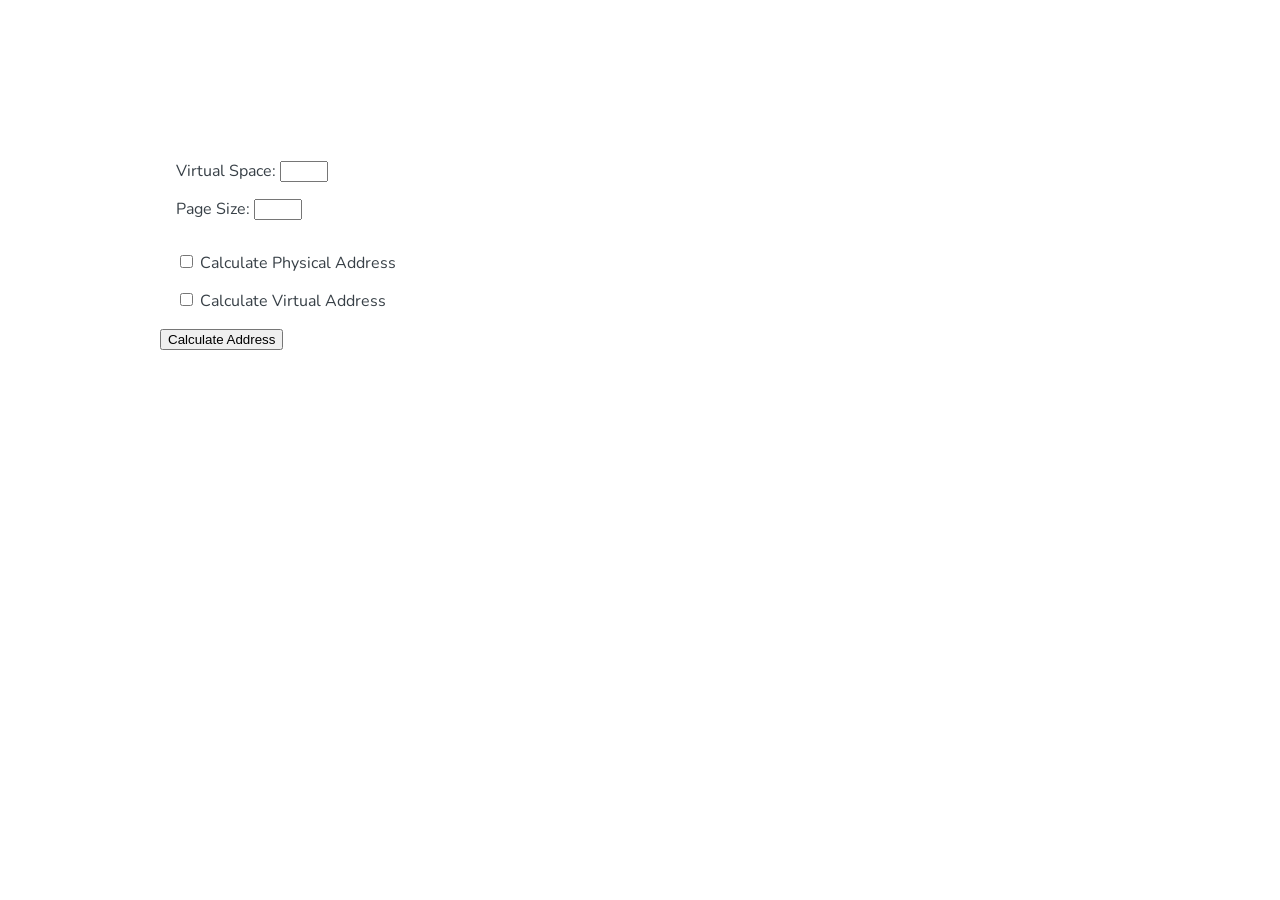
==== index.html @ bd0abdbe "updated headings" ====
<!DOCTYPE html>
<html lang="en">
<head>
    <meta charset="utf-8">
    <meta name="viewport" content="width=device-width, initial-scale=1.0">
    <title>Pagination</title>
    <!-- <link rel="stylesheet" href="normalize.css"> -->
    <link href='https://fonts.googleapis.com/css?family=Nunito:400,300' rel='stylesheet' type='text/css'>
    <link rel="stylesheet" href="css.css">
</head>
<body>

<!--<div class="topSelectors">
    <label for="addressTypeDropdown">Select Address Type:</label>
    <select id="addressTypeDropdown">
        <option>Physical Address</option>
        <option>Virtual Address</option>
    </select>
</div>-->

<div class="topSelectors">
    <label for="virtualIndexInput">Virtual Space:</label>
    <input type="number" id="virtualIndexInput" min="0" max="15">
</div>

<div class="topSelectors">
    <label for="physicalAddressInput">Page Size:</label>
    <input type="number" id="physicalAddressInput" min="0" max="15">
</div>
<table>
    <caption id = "caption" class="d-none">Address Data</caption>
    <thead id = "attributes" class="d-none">
    <tr>
        <th scope="col">Virtual Index</th>
        <th scope="col">Physical Index</th>
        <th scope="col">Present Bit</th>
    </tr>
    </thead>
    <tbody>
    <!-- This part will be dynamically generated by JavaScript -->
    </tbody>
</table>

<div id="addressInputContainer"></div> <!-- Container for dynamically generated input boxes -->

<div>
    <div class="topSelectors" id="physical">
        <label>
            <input type="checkbox" id="calculatePhysicalAddress" onchange="toggleAddressInput('physical')"> Calculate Physical Address
        </label>
    </div>
    
    <div class="topSelectors" id="virtual">
        <label>
            <input type="checkbox" id="calculateVirtualAddress" onchange="toggleAddressInput('virtual')"> Calculate Virtual Address
        </label>
    </div>
    
    <button onclick="calculateAddress()">Calculate Address</button>
    <div id="resultContainer"><strong id="resultingAddressLabel"></strong></div>
    
</div>

<script src="script.js"></script>
</body>
</html>
---- css.css ----
*, *:before, *:after {
  -moz-box-sizing: border-box;
  -webkit-box-sizing: border-box;
  box-sizing: border-box;
}

body {
  font-family: 'Nunito', sans-serif;
  color: #384047;
  /* background-color: #cce6f9; */
  margin: 10rem;
}

.topSelectors{
  margin: 1rem;
}

table {
  max-width: 960px;
  margin: 10px auto;
}

caption {
  font-size: 1.6em;
  font-weight: 400;
  padding: 10px 0;
}

thead th {
  font-weight: 400;
  background: #8a97a0;
  color: #FFF;
}

tr {
  background: #f4f7f8;
  border-bottom: 1px solid #FFF;
  margin-bottom: 5px;
}

tr:nth-child(even) {
  background: #e8eeef;
}
caption{
  width: max-content;
}
.d-none{
  display: none;
}

th, td {
  text-align: left;
  padding: 5px;
  font-weight: 300;
}

td input{
  border: unset;
  background: transparent;
}

td input:focus-visible {
  border: none !important;
  background: transparent !important;
}


tfoot tr {
  background: none;
}

tfoot td {
  padding: 10px 2px;
  font-size: 0.8em;
  font-style: italic;
  color: #8a97a0;
}


/* Add this CSS in your existing stylesheet or create a new one */
#resultContainer {
  margin-top: 20px;
  padding: 10px;
  border: 1px solid #ccc;
  border-radius: 5px;
  background-color: #f9f9f9;
  color: #333;

  /* Set initial opacity to 0 */
  opacity: 0;
  
  /* Apply transition for a smooth fade-in effect */
  transition: opacity 0.5s ease-in-out, background-color 0.5s ease-in-out;
}

#resultContainer.show-green {
  /* Set opacity to 1 when the show class is applied */
  opacity: 1;
  /* Add a background color for highlighting */
  background-color: #dff0d8; /* Change this color as desired */
  color: #25c328; /* Change this color as desired */
}

#resultContainer.show-red {
  /* Set opacity to 1 when the show class is applied */
  opacity: 1;
  /* Add a background color for highlighting */
  background-color: #f0d8e7; /* Change this color as desired */
  color: #c22c2c; /* Change this color as desired */
}

/* Additional style to make the text selectable */
#resultContainer strong {
  user-select: text;
}
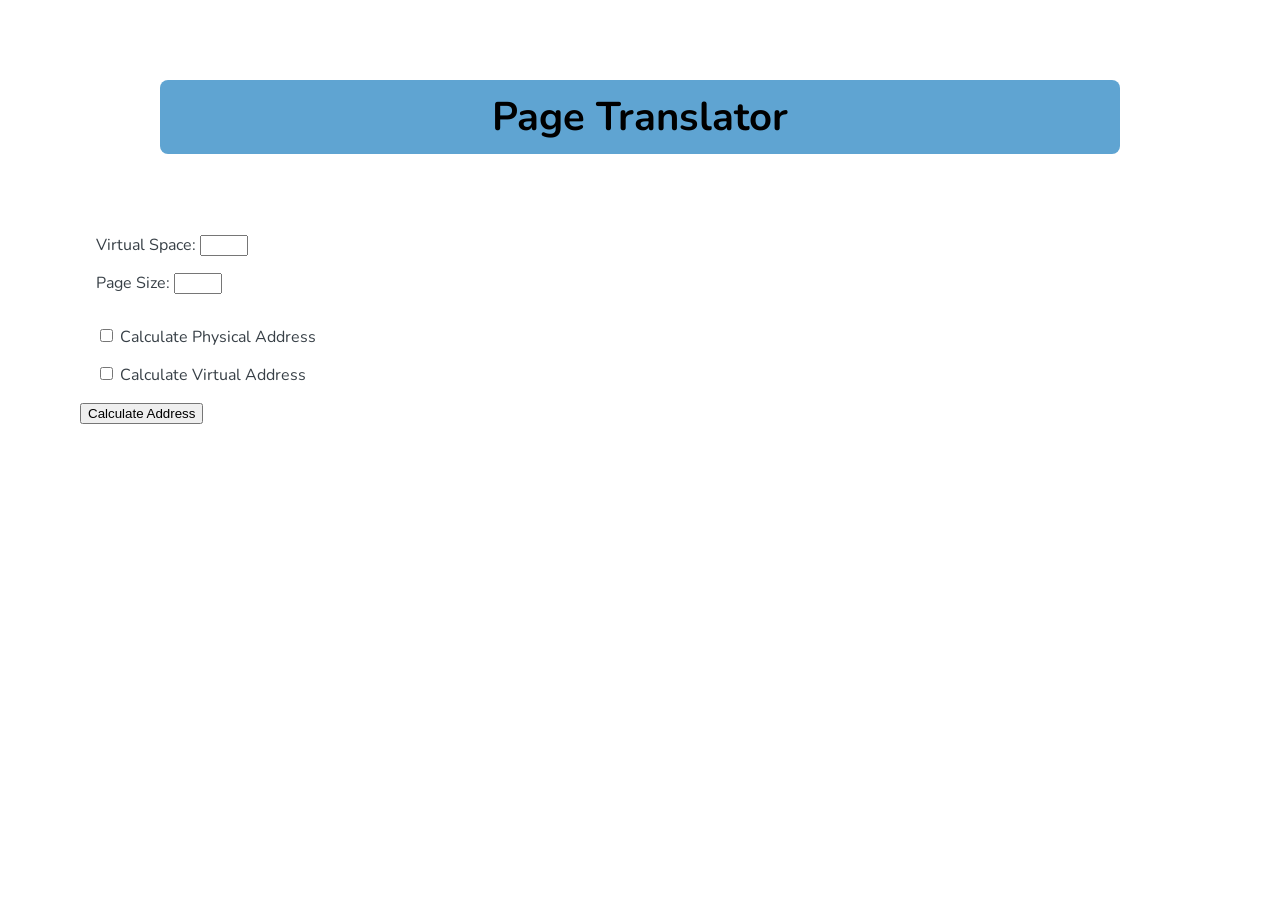
==== commit 3b0b23f0: "heading" ====
--- a/index.html
+++ b/index.html
@@ -9,6 +9,10 @@
     <link rel="stylesheet" href="css.css">
 </head>
 <body>
+    <header>
+        <h1>Page Translator</h1>
+    </header>
+
 
 <!--<div class="topSelectors">
     <label for="addressTypeDropdown">Select Address Type:</label>
--- a/css.css
+++ b/css.css
@@ -8,7 +8,21 @@
   font-family: 'Nunito', sans-serif;
   color: #384047;
   /* background-color: #cce6f9; */
-  margin: 10rem;
+  margin: 5rem;
+}
+
+header {
+  background-color: #5fa4d2; /* Choose your preferred background color */
+  color: #000000; /* Choose your preferred text color */
+  text-align: center;
+  padding: 10px 0; /* Adjust padding as needed */
+  margin: 5rem;
+  border-radius: 8px;
+}
+
+header h1 {
+  margin: 0rem;
+  font-size: 2.5em; /* Adjust font size as needed */
 }
 
 .topSelectors{
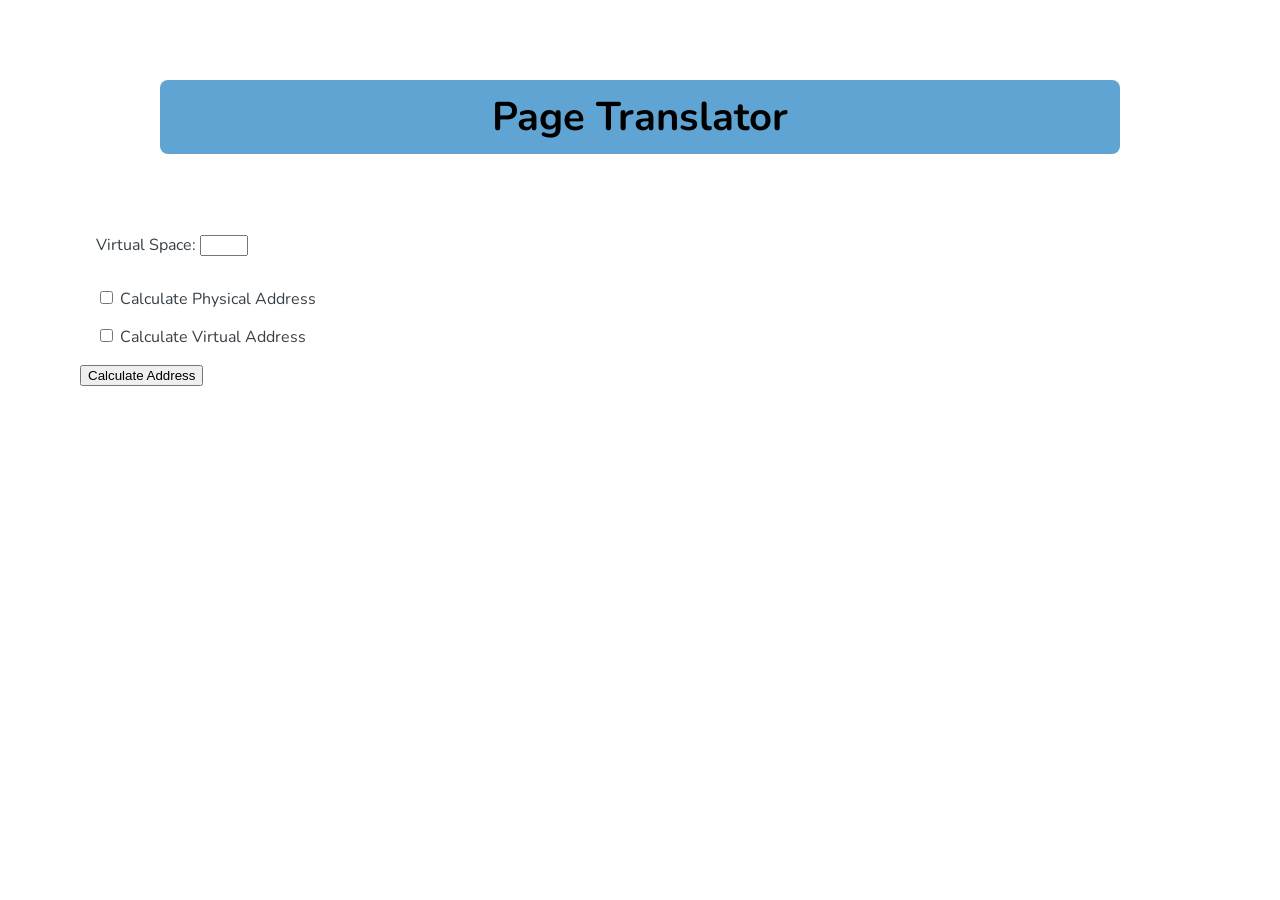
==== commit 8017114d: "condtions updated" ====
--- a/index.html
+++ b/index.html
@@ -27,7 +27,7 @@
     <input type="number" id="virtualIndexInput" min="0" max="15">
 </div>
 
-<div class="topSelectors">
+<div class="topSelectors" id="pageSizeContainer" style="display: none;">
     <label for="physicalAddressInput">Page Size:</label>
     <input type="number" id="physicalAddressInput" min="0" max="15">
 </div>
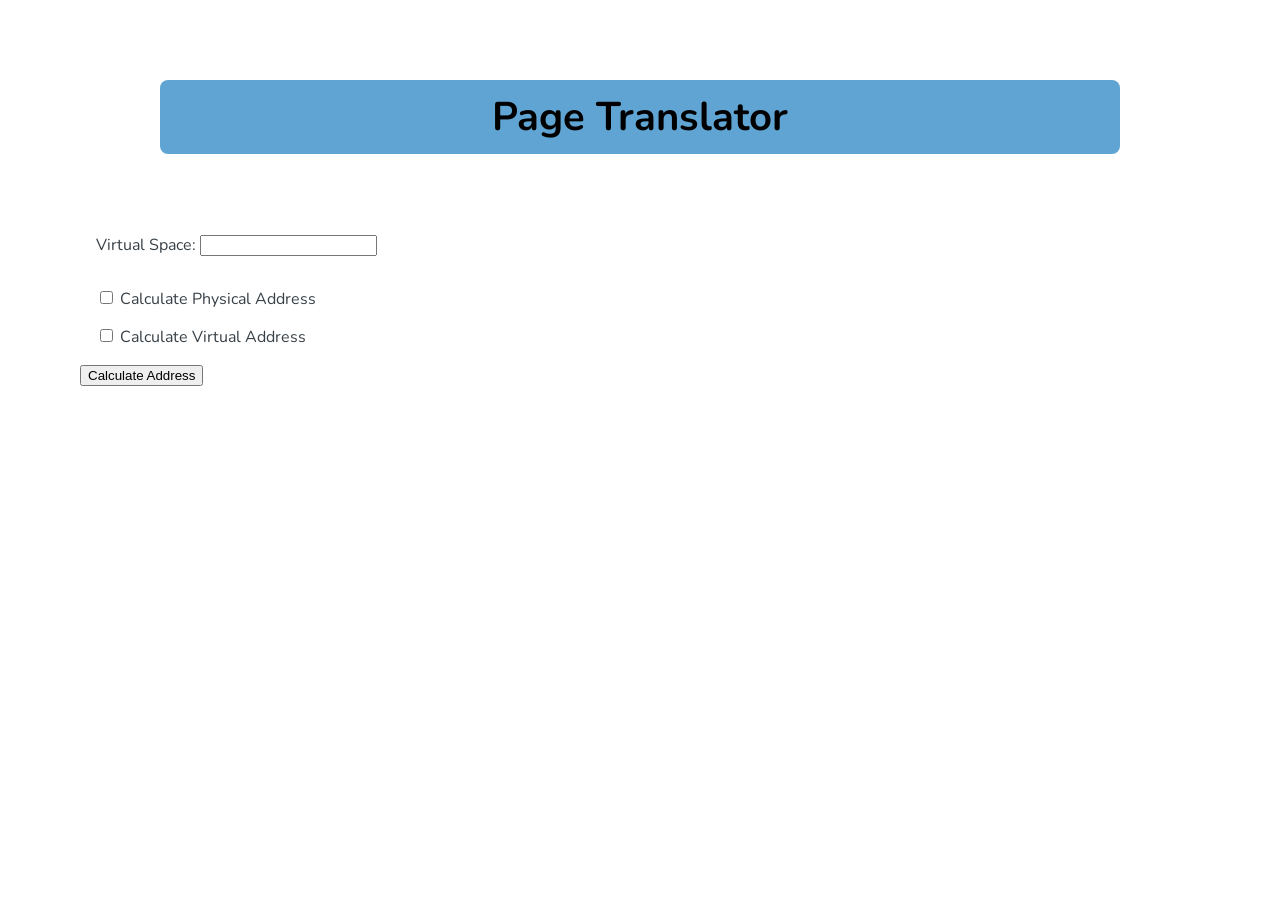
==== commit f00714c6: "update randome generating values for table" ====
--- a/index.html
+++ b/index.html
@@ -4,7 +4,7 @@
     <meta charset="utf-8">
     <meta name="viewport" content="width=device-width, initial-scale=1.0">
     <title>Pagination</title>
-    <!-- <link rel="stylesheet" href="normalize.css"> -->
+   
     <link href='https://fonts.googleapis.com/css?family=Nunito:400,300' rel='stylesheet' type='text/css'>
     <link rel="stylesheet" href="css.css">
 </head>
@@ -14,22 +14,16 @@
     </header>
 
 
-<!--<div class="topSelectors">
-    <label for="addressTypeDropdown">Select Address Type:</label>
-    <select id="addressTypeDropdown">
-        <option>Physical Address</option>
-        <option>Virtual Address</option>
-    </select>
-</div>-->
 
 <div class="topSelectors">
     <label for="virtualIndexInput">Virtual Space:</label>
-    <input type="number" id="virtualIndexInput" min="0" max="15">
+    <input type="number" id="virtualIndexInput"  class="no-spin">
+    <div id="message" style="color: red; display: none;">Only power of 2 values are allowed</div>
 </div>
 
 <div class="topSelectors" id="pageSizeContainer" style="display: none;">
     <label for="physicalAddressInput">Page Size:</label>
-    <input type="number" id="physicalAddressInput" min="0" max="15">
+    <input type="number" id="physicalAddressInput"  class="no-spin">
 </div>
 <table>
     <caption id = "caption" class="d-none">Address Data</caption>
@@ -41,11 +35,10 @@
     </tr>
     </thead>
     <tbody>
-    <!-- This part will be dynamically generated by JavaScript -->
     </tbody>
 </table>
 
-<div id="addressInputContainer"></div> <!-- Container for dynamically generated input boxes -->
+<div id="addressInputContainer"></div> 
 
 <div>
     <div class="topSelectors" id="physical">
@@ -61,8 +54,14 @@
     </div>
     
     <button onclick="calculateAddress()">Calculate Address</button>
-    <div id="resultContainer"><strong id="resultingAddressLabel"></strong></div>
-    
+    <div id="resultContainer">
+        <div>
+            <strong id="resultingBinaryAddressLabel"></strong>
+        </div>
+        <div>
+            <strong id="resultingAddressLabel"></strong>
+        </div>
+    </div>
 </div>
 
 <script src="script.js"></script>
--- a/css.css
+++ b/css.css
@@ -2,6 +2,15 @@
   -moz-box-sizing: border-box;
   -webkit-box-sizing: border-box;
   box-sizing: border-box;
+}
+
+.no-spin::-webkit-inner-spin-button,
+.no-spin::-webkit-outer-spin-button {
+    -webkit-appearance: none;
+    margin: 0;
+}
+.no-spin {
+    -moz-appearance:textfield;
 }
 
 body {
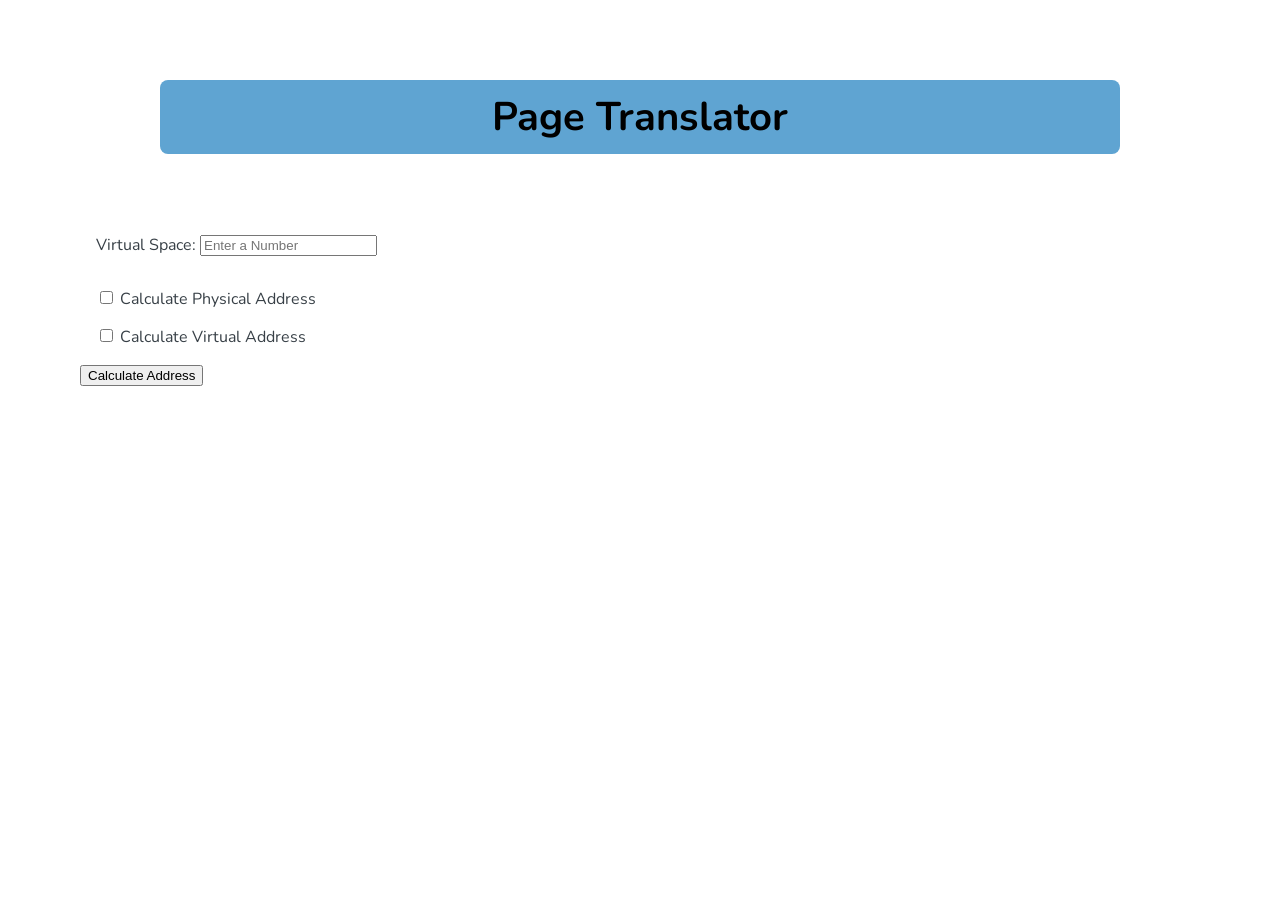
==== commit 77c88a73: "updated" ====
--- a/index.html
+++ b/index.html
@@ -17,7 +17,7 @@
 
 <div class="topSelectors">
     <label for="virtualIndexInput">Virtual Space:</label>
-    <input type="number" id="virtualIndexInput"  class="no-spin">
+    <input type="number" id="virtualIndexInput"  class="no-spin" placeholder="Enter a Number">
     <div id="message" style="color: red; display: none;">Only power of 2 values are allowed</div>
 </div>
 
@@ -34,7 +34,7 @@
         <th scope="col">Present Bit</th>
     </tr>
     </thead>
-    <tbody>
+    <tbody id="Address-data">
     </tbody>
 </table>
 
@@ -56,6 +56,9 @@
     <button onclick="calculateAddress()">Calculate Address</button>
     <div id="resultContainer">
         <div>
+            <strong id="InputBinaryAddressLabel"></strong>
+        </div>
+        <div>
             <strong id="resultingBinaryAddressLabel"></strong>
         </div>
         <div>
@@ -64,6 +67,14 @@
     </div>
 </div>
 
+<div id="popupContainer" class="overlay">
+	<div class="popup">
+		<h2>Error</h2>
+		<a class="close" href="#">&times;</a>
+		<div class="content" id="popupContent"> </div>
+	</div>
+</div>
+
 <script src="script.js"></script>
 </body>
 </html>
--- a/css.css
+++ b/css.css
@@ -87,6 +87,14 @@
   background: transparent !important;
 }
 
+th.Virtual-index-cell{
+  color: red;
+}
+
+.Physical-address-cell input{
+  color: blue;
+}
+
 
 tfoot tr {
   background: none;
@@ -137,3 +145,51 @@
   user-select: text;
 }
 
+.overlay {
+  position: fixed;
+  top: 0;
+  bottom: 0;
+  left: 0;
+  right: 0;
+  background: rgba(0, 0, 0, 0.7);
+  transition: opacity 500ms;
+  visibility: hidden;
+  opacity: 0;
+}
+#popupContainer.target {
+  visibility: visible;
+  opacity: 1;
+}
+
+.popup {
+  margin: 70px auto;
+  padding: 20px;
+  background: #fff;
+  border-radius: 5px;
+  width: 30%;
+  position: relative;
+  transition: all 5s ease-in-out;
+}
+
+.popup h2 {
+  margin-top: 0;
+  color: #333;
+  font-family: Tahoma, Arial, sans-serif;
+}
+.popup .close {
+  position: absolute;
+  top: 20px;
+  right: 30px;
+  transition: all 200ms;
+  font-size: 30px;
+  font-weight: bold;
+  text-decoration: none;
+  color: #333;
+}
+.popup .close:hover {
+  color: #06D85F;
+}
+.popup .content {
+  max-height: 30%;
+  overflow: auto;
+}
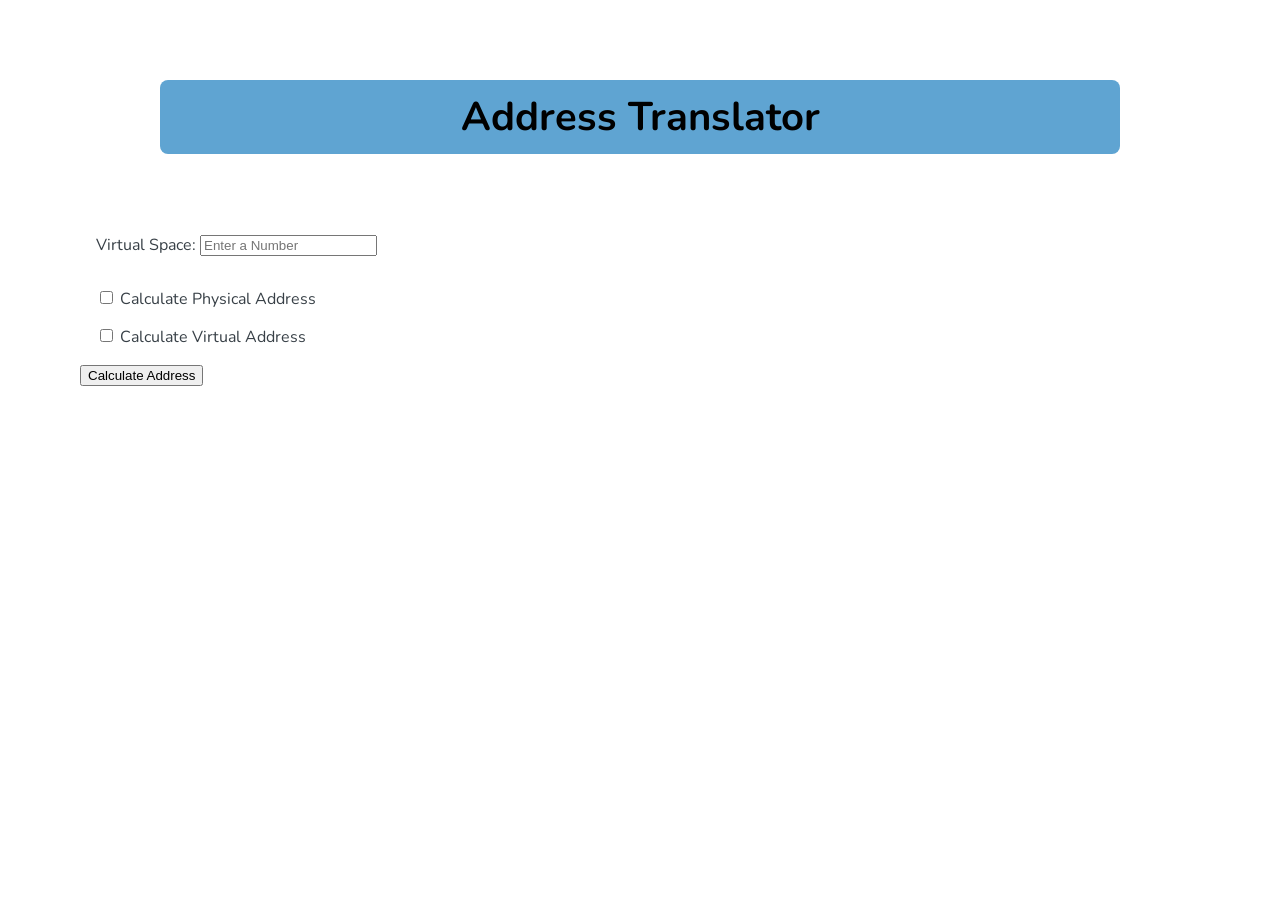
==== commit ad6096b0: "title updated" ====
--- a/index.html
+++ b/index.html
@@ -10,7 +10,7 @@
 </head>
 <body>
     <header>
-        <h1>Page Translator</h1>
+        <h1>Address Translator</h1>
     </header>
 
 
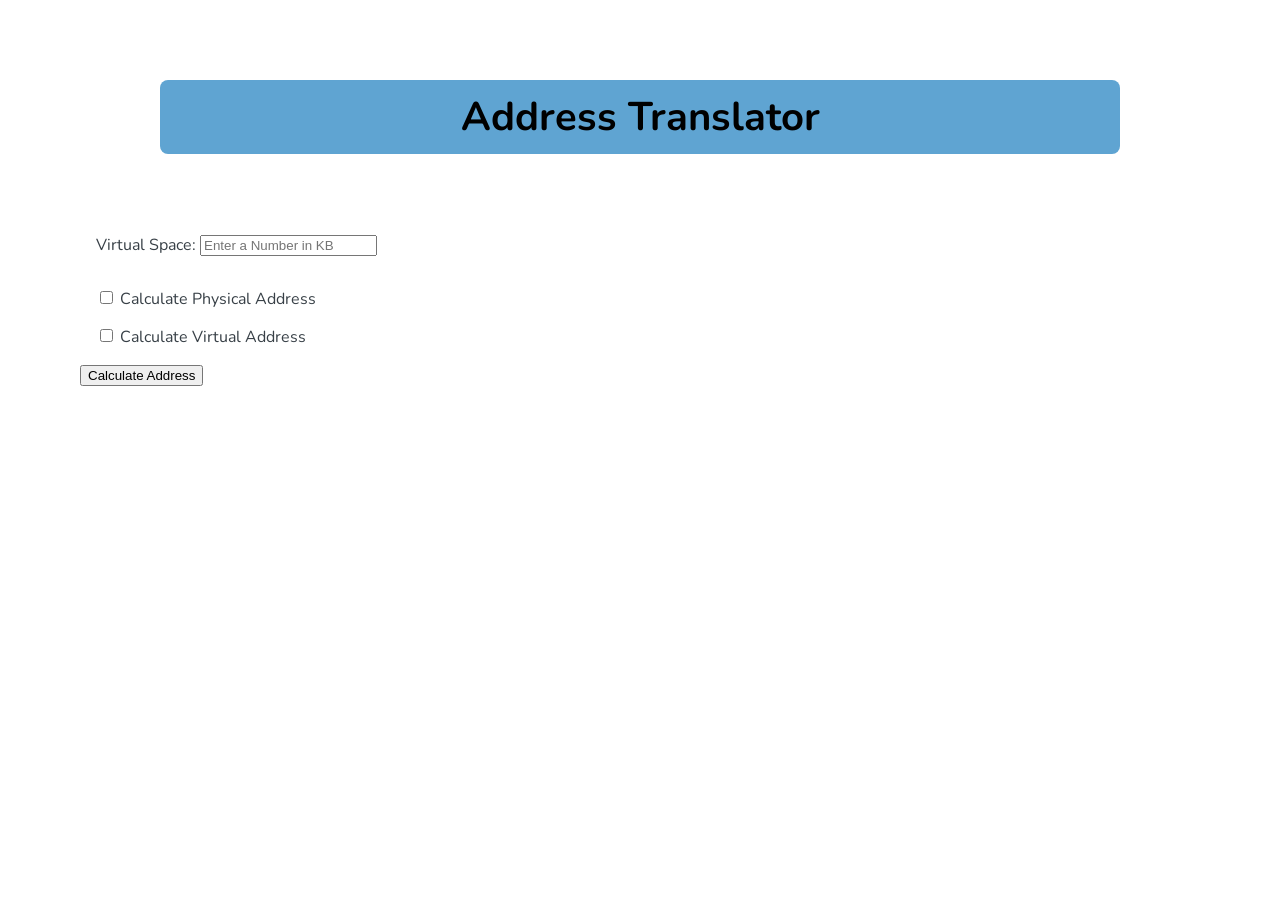
==== commit ccfe776a: "updated code" ====
--- a/index.html
+++ b/index.html
@@ -17,8 +17,8 @@
 
 <div class="topSelectors">
     <label for="virtualIndexInput">Virtual Space:</label>
-    <input type="number" id="virtualIndexInput"  class="no-spin" placeholder="Enter a Number">
-    <div id="message" style="color: red; display: none;">Only power of 2 values are allowed</div>
+    <input type="number" id="virtualIndexInput"  class="no-spin" placeholder="Enter a Number in KB">
+    <div id="message" style="color: red; display: none;"></div>
 </div>
 
 <div class="topSelectors" id="pageSizeContainer" style="display: none;">
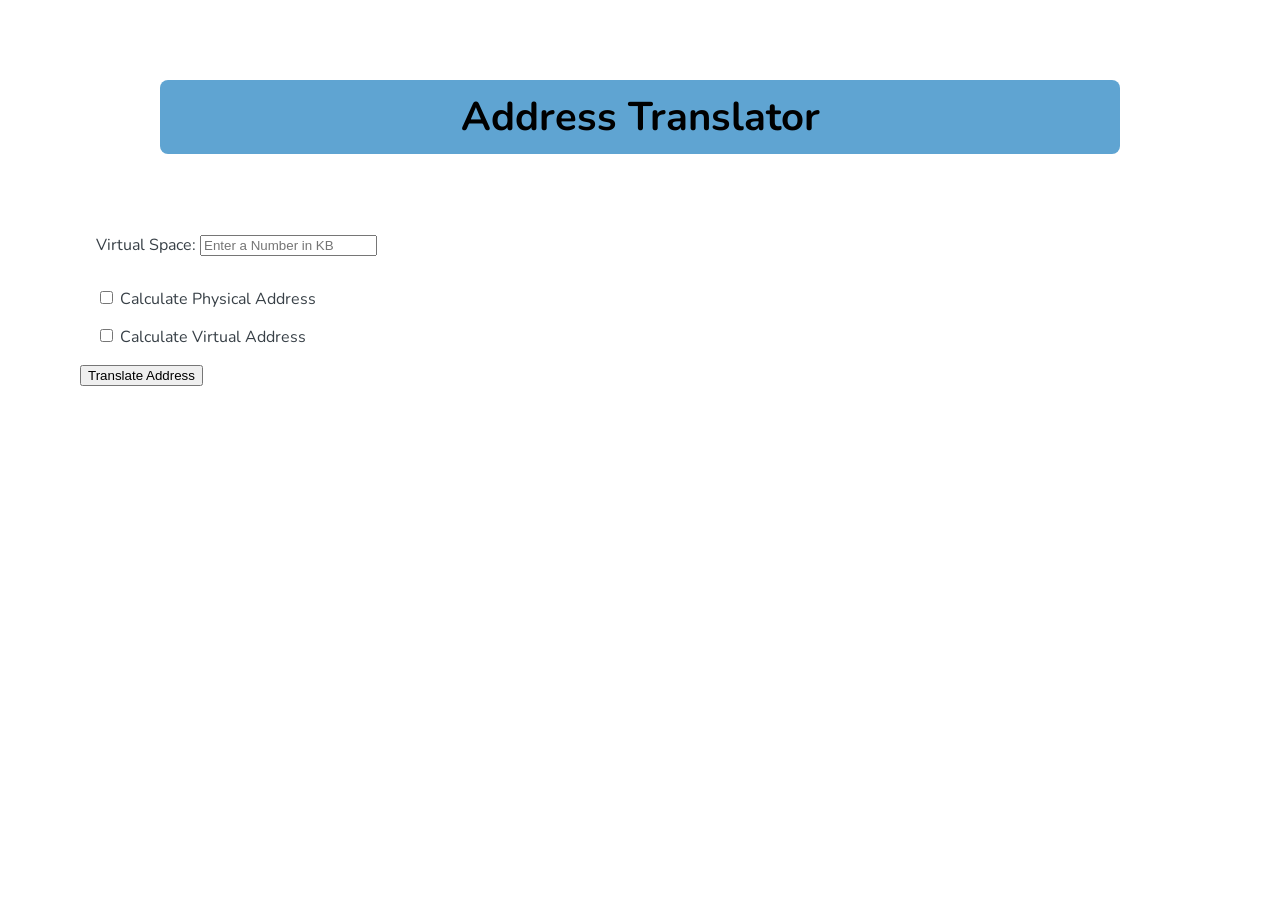
==== commit 738a959a: "headings changed" ====
--- a/index.html
+++ b/index.html
@@ -53,7 +53,7 @@
         </label>
     </div>
     
-    <button onclick="calculateAddress()">Calculate Address</button>
+    <button onclick="calculateAddress()">Translate Address</button>
     <div id="resultContainer">
         <div>
             <strong id="InputBinaryAddressLabel"></strong>
